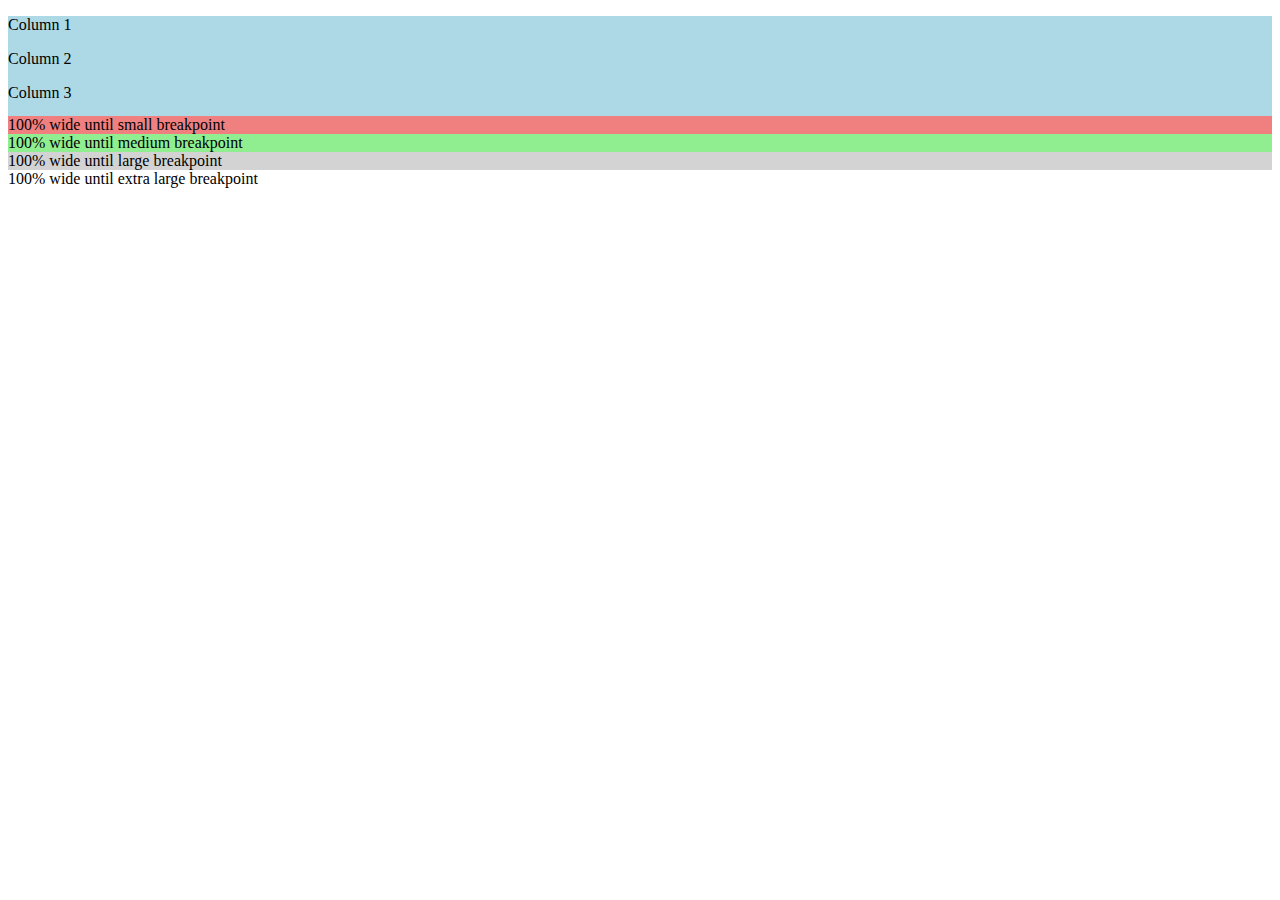
==== code-along/07_29/index.html @ 94d98c98 "Modified Index and CSS file" ====
<!DOCTYPE html>
<html lang="en">
<head>
    <meta charset="UTF-8">
    <meta name="viewport" content="width=device-width, initial-scale=1.0">
    <title>Bootstrap</title>
    <link rel="stylesheet" href="https://stackpath.bootstrapcdn.com/bootstrap/4.5.0/css/bootstrap.min.css" integrity="sha384-9aIt2nRpC12Uk9gS9baDl411NQApFmC26EwAOH8WgZl5MYYxFfc+NcPb1dKGj7Sk" crossorigin="anonymous">
    <link rel="stylesheet" href=styles.css>
</head>
<body>
    <div class="container-fluid">
        <div id="column-1" class="col text-center">
            <p>Column 1</p>
        </div>
        <div id="column-2" class="col text-center">
            <p>Column 2</p>
        </div>
        <div id="column-3" class="col text-center">
            <p>Column 3</p>
        </div>
    </div>

    <div class="container-sm">100% wide until small breakpoint</div>
    <div class="container-md">100% wide until medium breakpoint</div>
    <div class="container-lg">100% wide until large breakpoint</div>
    <div class="container-xl">100% wide until extra large breakpoint</div>

    <script src="https://code.jquery.com/jquery-3.5.1.slim.min.js" integrity="sha384-DfXdz2htPH0lsSSs5nCTpuj/zy4C+OGpamoFVy38MVBnE+IbbVYUew+OrCXaRkfj" crossorigin="anonymous"></script>
    <script src="https://cdn.jsdelivr.net/npm/popper.js@1.16.0/dist/umd/popper.min.js" integrity="sha384-Q6E9RHvbIyZFJoft+2mJbHaEWldlvI9IOYy5n3zV9zzTtmI3UksdQRVvoxMfooAo" crossorigin="anonymous"></script>
    <script src="https://stackpath.bootstrapcdn.com/bootstrap/4.5.0/js/bootstrap.min.js" integrity="sha384-OgVRvuATP1z7JjHLkuOU7Xw704+h835Lr+6QL9UvYjZE3Ipu6Tp75j7Bh/kR0JKI" crossorigin="anonymous"></script>
</body>
</html>
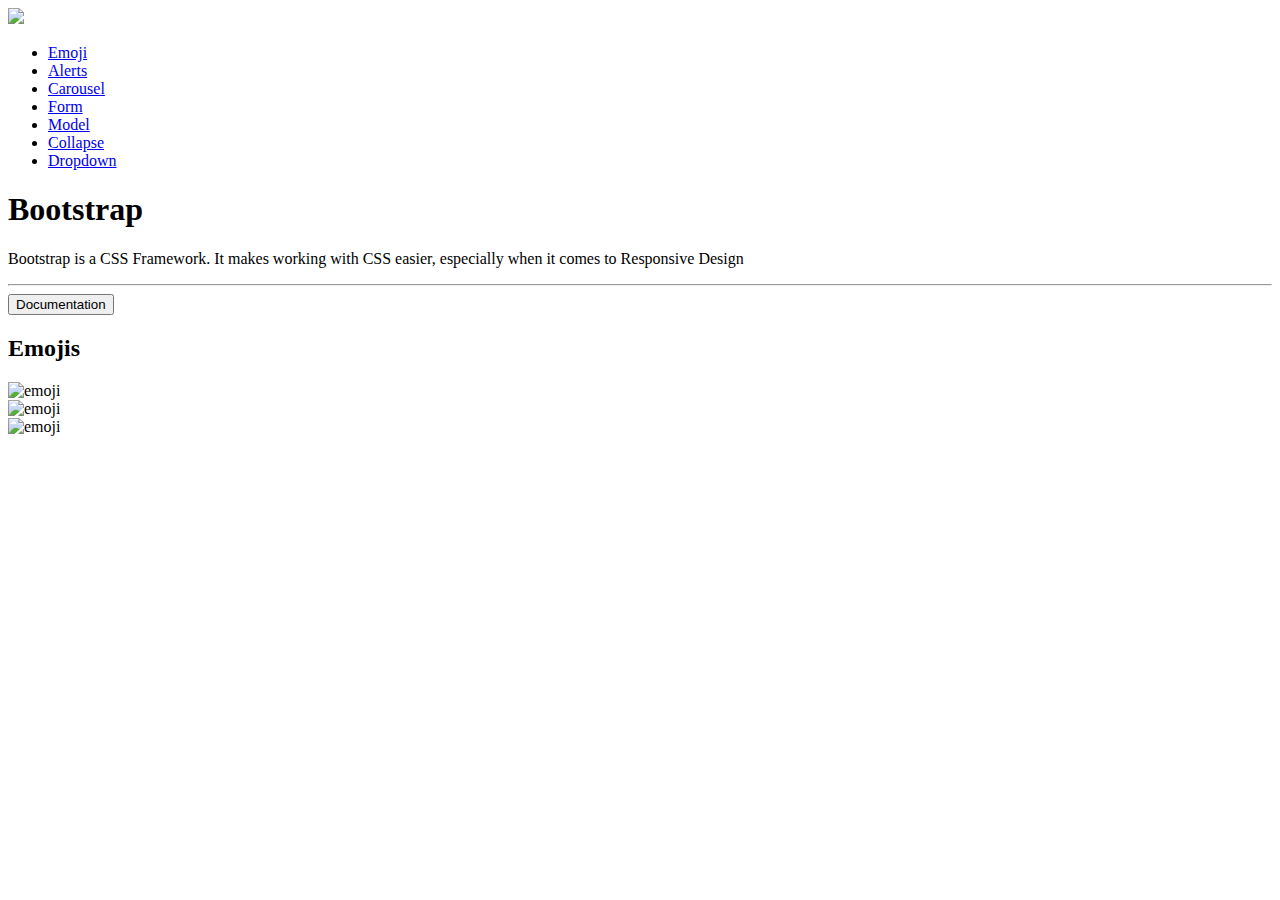
==== commit fc8f26a7: "Added Navbar and Jumbotron" ====
--- a/code-along/07_29/index.html
+++ b/code-along/07_29/index.html
@@ -9,21 +9,77 @@
 </head>
 <body>
     <div class="container-fluid">
-        <div id="column-1" class="col text-center">
-            <p>Column 1</p>
+
+        <!-- Navbar -->
+        <nav class="navbar">
+            <a href="" class="navbar-brand">
+                <img height="30" src="http://static1.squarespace.com/static/55c4ffcfe4b0b6679a5a2ff5/t/55c927aee4b0389a4f23a090/1594054577323/?format=1500w">
+            </a>
+            <ul class="nav">
+                <li class="nav-item">
+                    <a href="#emojis" class="nav-link active">Emoji</a>
+                </li><li class="nav-item">
+                    <a href="#alerts" class="nav-link active">Alerts</a>
+                </li><li class="nav-item">
+                    <a href="#carousel" class="nav-link active">Carousel</a>
+                </li><li class="nav-item">
+                    <a href="#form" class="nav-link active">Form</a>
+                </li><li class="nav-item">
+                    <a href="#model" class="nav-link active">Model</a>
+                </li><li class="nav-item">
+                    <a href="#collapse" class="nav-link active">Collapse</a>
+                </li><li class="nav-item">
+                    <a href="#dropdown" class="nav-link active">Dropdown</a>
+                </li>
+            </ul>
+        </nav>
+
+        <!-- Jumbotron -->
+        <div class="jumbotron">
+            <h1 class="display-4">Bootstrap</h1>
+            <p> Bootstrap is a CSS Framework. It makes working with CSS easier, 
+            especially when it comes to Responsive Design </p>
+            <hr>
+            <button href="https://getbootstrap.com/docs/4.5/getting-started/introduction/" class="btn btn-danger">Documentation</button>
         </div>
-        <div id="column-2" class="col text-center">
-            <p>Column 2</p>
+
+        <!-- Emojis -->
+        <div class="row">
+            <h2 class=section-header> Emojis  </h2>
         </div>
-        <div id="column-3" class="col text-center">
-            <p>Column 3</p>
-        </div>
+        <div class=row>  
+            <div id="column-1" class="col-2 text-center">
+                <img class="icon" width="40" src="https://cdn.shopify.com/s/files/1/1061/1924/products/Very_Mad_Emoji_Icon_ios10_70x70.png?v=1511762076" alt="emoji">
+            </div>
+            <div id="column-2" class="col-8 text-center">
+                <img class= "icon" width="40" src="https://cdn.shopify.com/s/files/1/1061/1924/files/Thumbs_Down_Sign_Emoji_Icon_ios10_70x70.png?13752525173949329807" alt="emoji">
+            </div>
+            <div id="column-3" class="col-2 text-center">
+                <img class= "icon" width="40" src="https://cdn.shopify.com/s/files/1/1061/1924/files/34_70x70.png?10625385272054259166" alt="emoji">
+            </div>
+        </div> 
+        
+    <!-- Alerts -->
+
+    <!-- Carousel -->
+
+    <!-- Form -->
+
+    <!-- Modal -->
+
+    <!-- Collapse -->
+
+    <!-- Dropdown --> 
     </div>
 
-    <div class="container-sm">100% wide until small breakpoint</div>
+    
+
+    
+
+    <!-- <div class="container-sm">100% wide until small breakpoint</div>
     <div class="container-md">100% wide until medium breakpoint</div>
     <div class="container-lg">100% wide until large breakpoint</div>
-    <div class="container-xl">100% wide until extra large breakpoint</div>
+    <div class="container-xl">100% wide until extra large breakpoint</div> -->
 
     <script src="https://code.jquery.com/jquery-3.5.1.slim.min.js" integrity="sha384-DfXdz2htPH0lsSSs5nCTpuj/zy4C+OGpamoFVy38MVBnE+IbbVYUew+OrCXaRkfj" crossorigin="anonymous"></script>
     <script src="https://cdn.jsdelivr.net/npm/popper.js@1.16.0/dist/umd/popper.min.js" integrity="sha384-Q6E9RHvbIyZFJoft+2mJbHaEWldlvI9IOYy5n3zV9zzTtmI3UksdQRVvoxMfooAo" crossorigin="anonymous"></script>
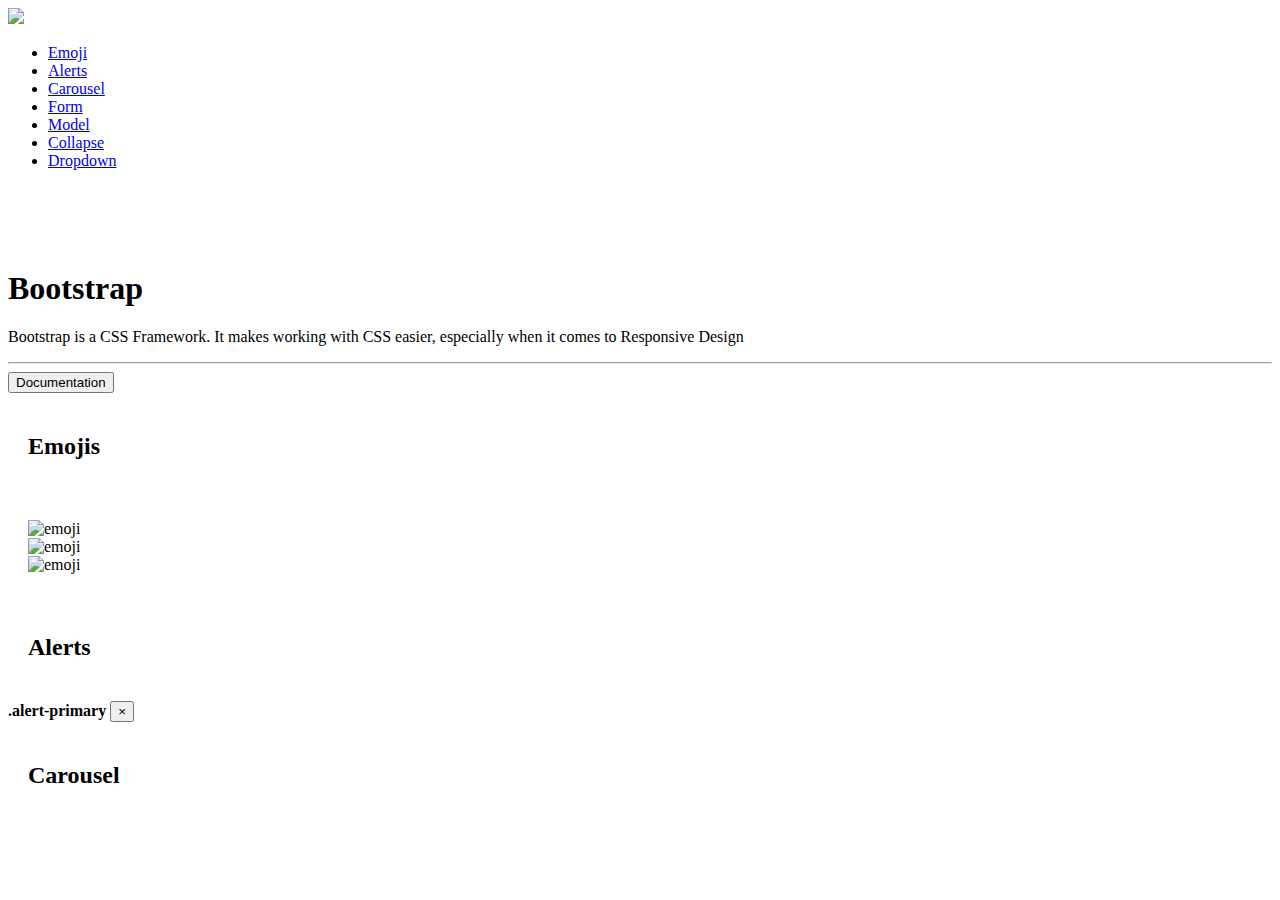
==== commit 6e2e0928: "Added alerts" ====
--- a/code-along/07_29/index.html
+++ b/code-along/07_29/index.html
@@ -10,8 +10,8 @@
 <body>
     <div class="container-fluid">
 
-        <!-- Navbar -->
-        <nav class="navbar">
+    <!-- Navbar -->
+        <nav class="navbar fixed-top">
             <a href="" class="navbar-brand">
                 <img height="30" src="http://static1.squarespace.com/static/55c4ffcfe4b0b6679a5a2ff5/t/55c927aee4b0389a4f23a090/1594054577323/?format=1500w">
             </a>
@@ -33,8 +33,8 @@
                 </li>
             </ul>
         </nav>
-
-        <!-- Jumbotron -->
+    
+    <!-- Jumbotron -->
         <div class="jumbotron">
             <h1 class="display-4">Bootstrap</h1>
             <p> Bootstrap is a CSS Framework. It makes working with CSS easier, 
@@ -43,8 +43,8 @@
             <button href="https://getbootstrap.com/docs/4.5/getting-started/introduction/" class="btn btn-danger">Documentation</button>
         </div>
 
-        <!-- Emojis -->
-        <div class="row">
+    <!-- Emojis -->
+        <div id="emojis"class="row">
             <h2 class=section-header> Emojis  </h2>
         </div>
         <div class=row>  
@@ -57,11 +57,25 @@
             <div id="column-3" class="col-2 text-center">
                 <img class= "icon" width="40" src="https://cdn.shopify.com/s/files/1/1061/1924/files/34_70x70.png?10625385272054259166" alt="emoji">
             </div>
-        </div> 
+        </div>         
         
     <!-- Alerts -->
+        <div id="alerts" class="row">
+            <h2 class=section-header> Alerts  </h2>
+        </div>
+            <div class="alert alert-primary alert-dismissable fade show" 
+            role="alert">
+                <strong>.alert-primary</strong>
+                <button type="button" class="close" data-dismiss="alert" aria-label="Close">
+                <span aria-hidden="true">&times;</span>
+                </button>
 
+            </div>
+            
     <!-- Carousel -->
+        <div class="row">
+            <h2 class=section-header> Carousel  </h2>
+        </div>
 
     <!-- Form -->
 
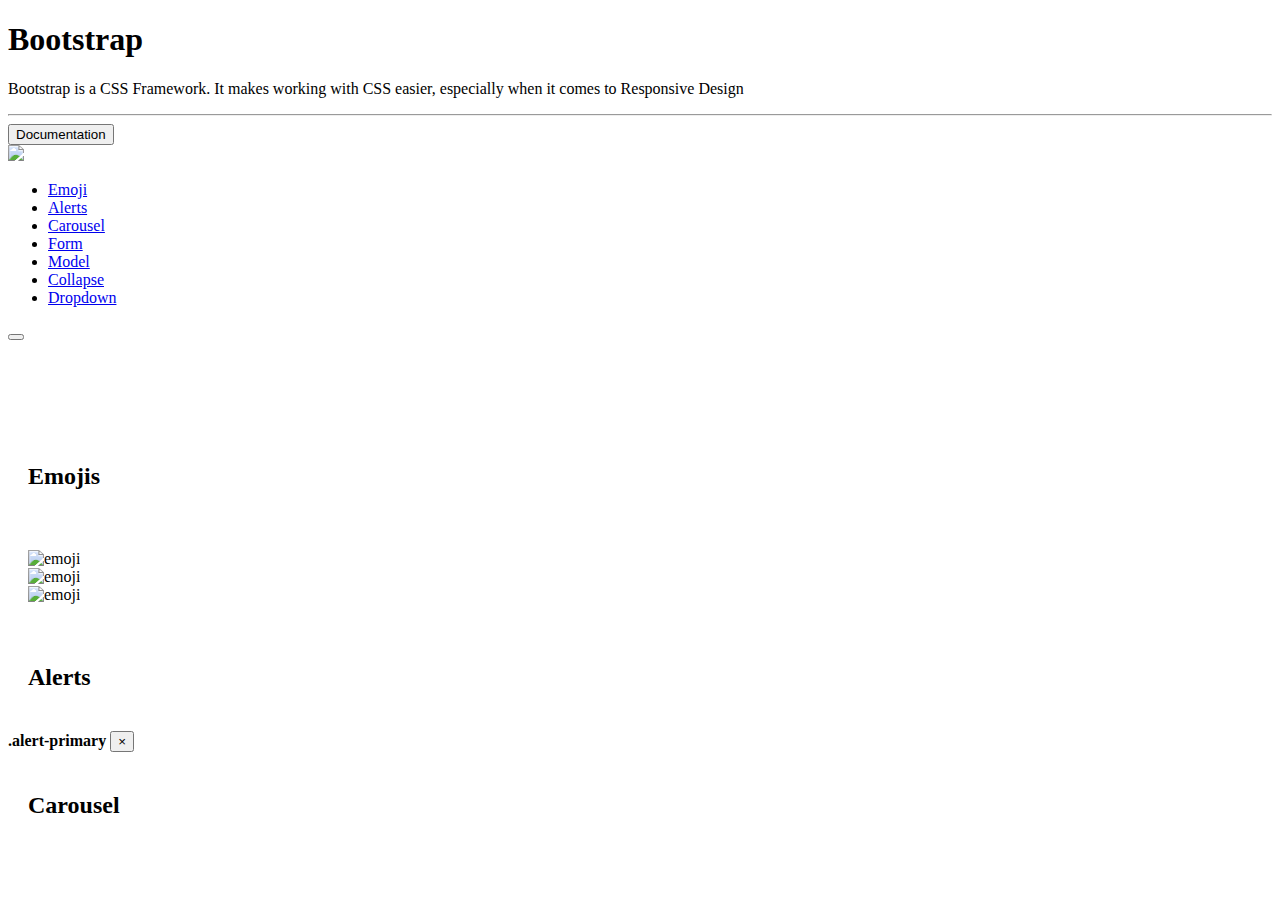
==== commit 89e75a33: "Bootstrap Update" ====
--- a/code-along/07_29/index.html
+++ b/code-along/07_29/index.html
@@ -6,13 +6,26 @@
     <title>Bootstrap</title>
     <link rel="stylesheet" href="https://stackpath.bootstrapcdn.com/bootstrap/4.5.0/css/bootstrap.min.css" integrity="sha384-9aIt2nRpC12Uk9gS9baDl411NQApFmC26EwAOH8WgZl5MYYxFfc+NcPb1dKGj7Sk" crossorigin="anonymous">
     <link rel="stylesheet" href=styles.css>
+    <!--Font Awesome CDN-->
+    <link rel="stylesheet" href="https://use.fontawesome.com/releases/v5.14.0/css/all.css" integrity="sha384-HzLeBuhoNPvSl5KYnjx0BT+WB0QEEqLprO+NBkkk5gbc67FTaL7XIGa2w1L0Xbgc" crossorigin="anonymous">
+
 </head>
 <body>
-    <div class="container-fluid">
-
+    <!--Collapse-->
+        <div class="collapse fixed-top bg-dark" id="mobilenavbar">
+        
+        </div>
+    <!-- Jumbotron -->
+        <div class="jumbotron-fluid py-5">
+            <h1 class="display-4">Bootstrap</h1>
+            <p> Bootstrap is a CSS Framework. It makes working with CSS easier, 
+            especially when it comes to Responsive Design </p>
+            <hr>
+            <button href="https://getbootstrap.com/docs/4.5/getting-started/introduction/" class="btn btn-danger">Documentation</button>
+        </div>
     <!-- Navbar -->
-        <nav class="navbar fixed-top">
-            <a href="" class="navbar-brand">
+        <nav class="navbar fixed-top navbar-dark bg-dark">
+            <a href="#" class="navbar-brand">
                 <img height="30" src="http://static1.squarespace.com/static/55c4ffcfe4b0b6679a5a2ff5/t/55c927aee4b0389a4f23a090/1594054577323/?format=1500w">
             </a>
             <ul class="nav">
@@ -33,16 +46,14 @@
                 </li>
             </ul>
         </nav>
-    
-    <!-- Jumbotron -->
-        <div class="jumbotron">
-            <h1 class="display-4">Bootstrap</h1>
-            <p> Bootstrap is a CSS Framework. It makes working with CSS easier, 
-            especially when it comes to Responsive Design </p>
-            <hr>
-            <button href="https://getbootstrap.com/docs/4.5/getting-started/introduction/" class="btn btn-danger">Documentation</button>
-        </div>
 
+
+    <div class="container-fluid">
+        <button class="navbar-toggler" data-toggle="collapse" data-toggle="#mobilenavbar">
+        <i class="fas fa-bars"></i>
+        </button>
+    </div>
+        
     <!-- Emojis -->
         <div id="emojis"class="row">
             <h2 class=section-header> Emojis  </h2>
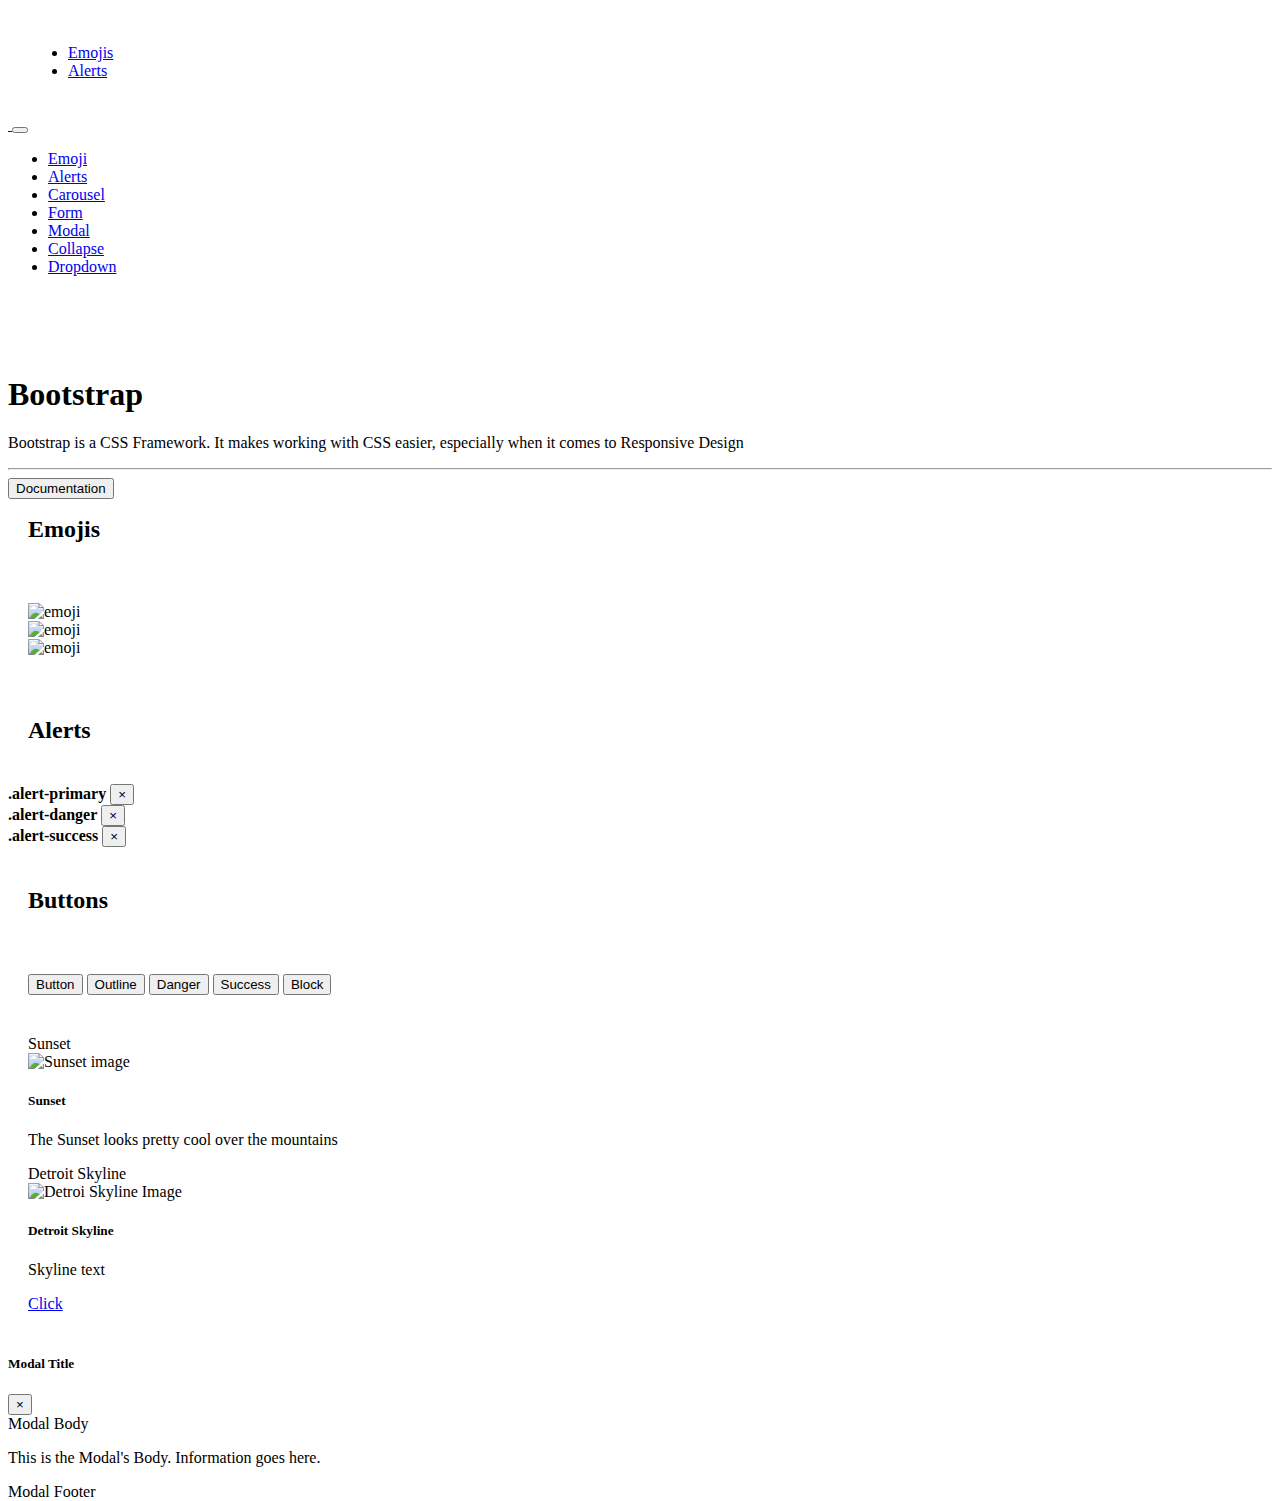
==== commit 331d1a8e: "Made Cards & Carousel" ====
--- a/code-along/07_29/index.html
+++ b/code-along/07_29/index.html
@@ -1,113 +1,221 @@
 <!DOCTYPE html>
 <html lang="en">
+
 <head>
-    <meta charset="UTF-8">
-    <meta name="viewport" content="width=device-width, initial-scale=1.0">
-    <title>Bootstrap</title>
-    <link rel="stylesheet" href="https://stackpath.bootstrapcdn.com/bootstrap/4.5.0/css/bootstrap.min.css" integrity="sha384-9aIt2nRpC12Uk9gS9baDl411NQApFmC26EwAOH8WgZl5MYYxFfc+NcPb1dKGj7Sk" crossorigin="anonymous">
-    <link rel="stylesheet" href=styles.css>
-    <!--Font Awesome CDN-->
-    <link rel="stylesheet" href="https://use.fontawesome.com/releases/v5.14.0/css/all.css" integrity="sha384-HzLeBuhoNPvSl5KYnjx0BT+WB0QEEqLprO+NBkkk5gbc67FTaL7XIGa2w1L0Xbgc" crossorigin="anonymous">
-
+	<meta charset="UTF-8">
+	<meta name="viewport" content="width=device-width, initial-scale=1.0">
+	<title>Bootstrap</title>
+	<link rel="stylesheet" href="https://stackpath.bootstrapcdn.com/bootstrap/4.5.0/css/bootstrap.min.css"
+		integrity="sha384-9aIt2nRpC12Uk9gS9baDl411NQApFmC26EwAOH8WgZl5MYYxFfc+NcPb1dKGj7Sk" crossorigin="anonymous">
+	<link rel="stylesheet" href="styles.css">
+	<!-- Font-Awesome CDN-->
+	<link rel="stylesheet" href="https://use.fontawesome.com/releases/v5.14.0/css/all.css"
+		integrity="sha384-HzLeBuhoNPvSl5KYnjx0BT+WB0QEEqLprO+NBkkk5gbc67FTaL7XIGa2w1L0Xbgc" crossorigin="anonymous">
 </head>
+
 <body>
-    <!--Collapse-->
-        <div class="collapse fixed-top bg-dark" id="mobilenavbar">
-        
-        </div>
-    <!-- Jumbotron -->
-        <div class="jumbotron-fluid py-5">
-            <h1 class="display-4">Bootstrap</h1>
-            <p> Bootstrap is a CSS Framework. It makes working with CSS easier, 
-            especially when it comes to Responsive Design </p>
-            <hr>
-            <button href="https://getbootstrap.com/docs/4.5/getting-started/introduction/" class="btn btn-danger">Documentation</button>
-        </div>
-    <!-- Navbar -->
-        <nav class="navbar fixed-top navbar-dark bg-dark">
-            <a href="#" class="navbar-brand">
-                <img height="30" src="http://static1.squarespace.com/static/55c4ffcfe4b0b6679a5a2ff5/t/55c927aee4b0389a4f23a090/1594054577323/?format=1500w">
+	<!-- Collapse -->
+	<div class="collapse fixed-top bg-dark" id="mobileNavbar">
+		<div class="container mobile-menu-wrapper">
+			<div class="row">
+				<div class="col">
+					<ul class="list-group mt-5 text-right">
+						<li class="list-group-item bg-dark border-0" data-toggle="collapse" data-target="#mobileNavbar">
+							<a href="#emojis">Emojis</a>
+						</li>
+						<li class="list-group-item bg-dark border-0" data-toggle="collapse" data-target="#mobileNavbar">
+							<a href="#alerts">Alerts</a>
+						</li>
+					</ul>
+				</div>
+			</div>
+		</div>
+	</div>
+
+	<!-- Navbar -->
+	<nav class="navbar fixed-top navbar-dark bg-dark">
+		<a href="#" class="navbar-brand">
+			<img height="30" src="http://static1.squarespace.com/static/55c4ffcfe4b0b6679a5a2ff5/t/55c927aee4b0389a4f23a090/1594054577323/?format=1500w" alt="">
             </a>
-            <ul class="nav">
-                <li class="nav-item">
-                    <a href="#emojis" class="nav-link active">Emoji</a>
-                </li><li class="nav-item">
-                    <a href="#alerts" class="nav-link active">Alerts</a>
-                </li><li class="nav-item">
-                    <a href="#carousel" class="nav-link active">Carousel</a>
-                </li><li class="nav-item">
-                    <a href="#form" class="nav-link active">Form</a>
-                </li><li class="nav-item">
-                    <a href="#model" class="nav-link active">Model</a>
-                </li><li class="nav-item">
-                    <a href="#collapse" class="nav-link active">Collapse</a>
-                </li><li class="nav-item">
-                    <a href="#dropdown" class="nav-link active">Dropdown</a>
-                </li>
-            </ul>
-        </nav>
-
-
-    <div class="container-fluid">
-        <button class="navbar-toggler" data-toggle="collapse" data-toggle="#mobilenavbar">
-        <i class="fas fa-bars"></i>
-        </button>
-    </div>
-        
-    <!-- Emojis -->
-        <div id="emojis"class="row">
-            <h2 class=section-header> Emojis  </h2>
-        </div>
-        <div class=row>  
-            <div id="column-1" class="col-2 text-center">
-                <img class="icon" width="40" src="https://cdn.shopify.com/s/files/1/1061/1924/products/Very_Mad_Emoji_Icon_ios10_70x70.png?v=1511762076" alt="emoji">
+
+			<!-- Mobile -->
+			<button class="navbar-toggler" data-toggle="collapse" data-target="#mobileNavbar">
+                <i class="fas fa-bars"></i>
+            </button>
+
+			<!-- Desktop -->
+			<ul class="nav d-none">
+				<li class="nav-item">
+					<a href="#emojis" class="nav-link active">Emoji</a>
+				</li>
+				<li class="nav-item">
+					<a href="#alerts" class="nav-link active">Alerts</a>
+				</li>
+				<li class="nav-item">
+					<a href="#carousel" class="nav-link active">Carousel</a>
+				</li>
+				<li class="nav-item">
+					<a href="#forms" class="nav-link active">Form</a>
+				</li>
+				<li class="nav-item">
+					<a href="#modal" class="nav-link active">Modal</a>
+				</li>
+				<li class="nav-item">
+					<a href="#collapse" class="nav-link active">Collapse</a>
+				</li>
+				<li class="nav-item">
+					<a href="#dropdown" class="nav-link active">Dropdown</a>
+				</li>
+			</ul>
+	</nav>
+
+	<!-- Jumbotron -->
+	<div class="jumbotron jumbotron-fluid py-5">
+		<div class="container-fluid">
+			<h1 class="display-4">Bootstrap</h1>
+			<p>Bootstrap is a CSS Framework. It makes working with CSS easier,
+				especially when it comes to Responsive Design</p>
+			<hr>
+			<button href="https://getbootstrap.com/docs/4.5/getting-started/introduction/" class="btn btn-danger">Documentation</button>
+		</div>
+	</div>
+
+	<!-- Container -->
+	<div class="container-fluid">
+
+		<!-- Emojis -->
+		<div id="emojis" class="row">
+			<h2 class="section-header">Emojis</h2>
+		</div>
+		<div class="row">
+			<div id="column-1" class="col-2 text-center">
+				<img class="icon" width="40"  src="https://cdn.shopify.com/s/files/1/1061/1924/files/Tongue_Out_Emoji_3_70x70.png?13752525173949329807" alt="emoji">
             </div>
-            <div id="column-2" class="col-8 text-center">
-                <img class= "icon" width="40" src="https://cdn.shopify.com/s/files/1/1061/1924/files/Thumbs_Down_Sign_Emoji_Icon_ios10_70x70.png?13752525173949329807" alt="emoji">
+				<div id="column-2" class="col-8 text-center">
+					<img class="icon" width="40"  src="https://cdn.shopify.com/s/files/1/1061/1924/products/Slightly_Smiling_Emoji_Icon_34f238ed-d557-4161-b966-779d8f37b1ac_70x70.png?v=1485577096" alt="emoji">
             </div>
-            <div id="column-3" class="col-2 text-center">
-                <img class= "icon" width="40" src="https://cdn.shopify.com/s/files/1/1061/1924/files/34_70x70.png?10625385272054259166" alt="emoji">
+					<div id="column-3" class="col-2 text-center">
+						<img class="icon" width="40" src="https://cdn.shopify.com/s/files/1/1061/1924/files/9_70x70.png?10625385272054259166" alt="emoji">
             </div>
-        </div>         
-        
-    <!-- Alerts -->
-        <div id="alerts" class="row">
-            <h2 class=section-header> Alerts  </h2>
-        </div>
-            <div class="alert alert-primary alert-dismissable fade show" 
-            role="alert">
-                <strong>.alert-primary</strong>
-                <button type="button" class="close" data-dismiss="alert" aria-label="Close">
+					</div>
+
+					<!-- Alerts -->
+					<div id="alerts" class="row">
+						<h2 class="section-header">Alerts</h2>
+					</div>
+					<div class="alert alert-primary alert-dismissible fade show" role="alert">
+						<strong>.alert-primary</strong>
+						<button type="button" class="close" data-dismiss="alert" aria-label="Close">
                 <span aria-hidden="true">&times;</span>
-                </button>
-
-            </div>
-            
-    <!-- Carousel -->
-        <div class="row">
-            <h2 class=section-header> Carousel  </h2>
-        </div>
-
-    <!-- Form -->
-
-    <!-- Modal -->
-
-    <!-- Collapse -->
-
-    <!-- Dropdown --> 
-    </div>
-
-    
-
-    
-
-    <!-- <div class="container-sm">100% wide until small breakpoint</div>
-    <div class="container-md">100% wide until medium breakpoint</div>
-    <div class="container-lg">100% wide until large breakpoint</div>
-    <div class="container-xl">100% wide until extra large breakpoint</div> -->
-
-    <script src="https://code.jquery.com/jquery-3.5.1.slim.min.js" integrity="sha384-DfXdz2htPH0lsSSs5nCTpuj/zy4C+OGpamoFVy38MVBnE+IbbVYUew+OrCXaRkfj" crossorigin="anonymous"></script>
-    <script src="https://cdn.jsdelivr.net/npm/popper.js@1.16.0/dist/umd/popper.min.js" integrity="sha384-Q6E9RHvbIyZFJoft+2mJbHaEWldlvI9IOYy5n3zV9zzTtmI3UksdQRVvoxMfooAo" crossorigin="anonymous"></script>
-    <script src="https://stackpath.bootstrapcdn.com/bootstrap/4.5.0/js/bootstrap.min.js" integrity="sha384-OgVRvuATP1z7JjHLkuOU7Xw704+h835Lr+6QL9UvYjZE3Ipu6Tp75j7Bh/kR0JKI" crossorigin="anonymous"></script>
+            </button>
+					</div>
+					<div class="alert alert-danger alert-dismissible fade show" role="alert">
+						<strong>.alert-danger</strong>
+						<button type="button" class="close" data-dismiss="alert" aria-label="Close">
+                <span aria-hidden="true">&times;</span>
+            </button>
+					</div>
+					<div class="alert alert-success alert-dismissible fade show" role="alert">
+						<strong>.alert-success</strong>
+						<button type="button" class="close" data-dismiss="alert" aria-label="Close">
+                <span aria-hidden="true">&times;</span>
+            </button>
+					</div>
+
+					<!-- Buttons -->
+					<div id="buttons" class="row">
+						<h2 class="section-header">Buttons</h2>
+					</div>
+					<div class="row">
+						<button class="btn mr-2 btn-primary">Button</button>
+						<button class="btn mr-2 btn-outline-primary">Outline</button>
+						<button class="btn mr-2 btn-danger">Danger</button>
+						<button class="btn mr-2 btn-success">Success</button>
+						<button class="btn mr-2 mt-2 btn-info btn-block">Block</button>
+					</div>
+
+					<!--Cards-->
+					<div id="cards" class="row">
+								<div class="col-xs-10 col-sm-6 mb-5">
+									<div class="card" style="width:auto;">
+										<div class="card-header">Sunset</div>
+										<img src="https://picography.co/wp-content/uploads/2019/06/picography-golden-mountain-sunset-sky-clouds-light-900x600.jpg" class="card-img-top" alt="Sunset image">
+										<div class="card-body">
+											<h5 class="card-title">Sunset</h5>
+											<p class="card-text">The Sunset looks pretty cool over the mountains</p>
+										</div>
+									</div>
+                                </div>
+									<div class="col-xs-10 col-sm-6 mb-5">
+										<div class="card" style="width:auto;">
+											<div class="card-header">Detroit Skyline</div>
+											<img src="https://traknetsolutions.com/wp-content/uploads/2019/11/detroit-skyline-linda-goodhue-photography.jpg" class="card-img-top" alt="Detroi Skyline Image">
+                </div>                         
+                                        <div class="card-body">
+											<h5 class="card-title">Detroit Skyline</h5>
+											<p class="card-text">Skyline text</p>
+                                            <a href="#" class="btn btn-primary">Click</a>
+										</div>
+										</div>
+									</div>
+                                    <!-- Modal -->
+                                    <div class="modal fade "id="examplemodal">
+                                        <!--
+                                        Modal Dialog
+                                            Modal Content
+                                                Modal Header > 
+                                                    Title and CLose Button
+                                            Modal Body
+                                            Modal Footer
+                                        -->
+                                        
+                                        <div class="modal-dialog">
+                                            <div class="modal-content">
+                                                
+                                                <div class="modal-header">
+                                                    <h5 class="modal-title">Modal Title</h5>
+                                                    <button class="close">
+                                                    <span aria-hidden="true">&times;</sans>
+                                                    </button>
+                                                </div>
+                                                Modal Body
+                                                <div class="modal-body">
+                                                <p>This is the Modal's Body. Information goes here. </p>
+                                                </div>
+                                                Modal Footer
+                                                <div class="modal-footer">
+                                                
+                                                </div>
+                                            </div>
+                                        </div>
+
+                                    </div>
+
+									<!-- Carousel -->
+
+									<!-- Forms -->
+
+									
+
+									<!-- Collapse -->
+
+									<!-- Dropdown -->
+								</div>
+
+								<!-- <div class="container-sm">100% wide until small breakpoint ≥ 576px</div>
+    <div class="container-md">100% wide until medium breakpoint ≥ 768px</div>
+    <div class="container-lg">100% wide until large breakpoint ≥ 992px</div>
+    <div class="container-xl">100% wide until extra large breakpoint ≥ 1200px</div> -->
+
+								<script src="https://code.jquery.com/jquery-3.5.1.slim.min.js"
+									integrity="sha384-DfXdz2htPH0lsSSs5nCTpuj/zy4C+OGpamoFVy38MVBnE+IbbVYUew+OrCXaRkfj"
+									crossorigin="anonymous"></script>
+								<script src="https://cdn.jsdelivr.net/npm/popper.js@1.16.0/dist/umd/popper.min.js"
+									integrity="sha384-Q6E9RHvbIyZFJoft+2mJbHaEWldlvI9IOYy5n3zV9zzTtmI3UksdQRVvoxMfooAo"
+									crossorigin="anonymous"></script>
+								<script src="https://stackpath.bootstrapcdn.com/bootstrap/4.5.0/js/bootstrap.min.js"
+									integrity="sha384-OgVRvuATP1z7JjHLkuOU7Xw704+h835Lr+6QL9UvYjZE3Ipu6Tp75j7Bh/kR0JKI"
+									crossorigin="anonymous"></script>
 </body>
+
 </html>--- a/code-along/07_29/styles.css
+++ b/code-along/07_29/styles.css
@@ -0,0 +1,34 @@
+.container-fluid{
+    /* background-color:lightblue; */
+    height: 100px;
+}
+.container-sm{
+    background-color:lightcoral;
+}
+.container-md{
+    background-color:lightgreen;
+}
+.container-lg{
+    background-color:lightgray;
+}
+.container-xl{
+    background-color:white;
+}
+#column-1{
+    /* background-color: lightslategray; */
+}
+#column-2{
+    /* background-color:lightgreen */
+}
+#column-3{
+    /* background-color: lightsalmon  */
+}
+.section-header{
+    margin-bottom: 20px;
+}
+.row {
+    padding: 20px;
+}
+.jumbotron{
+    margin-top: 100px;
+}